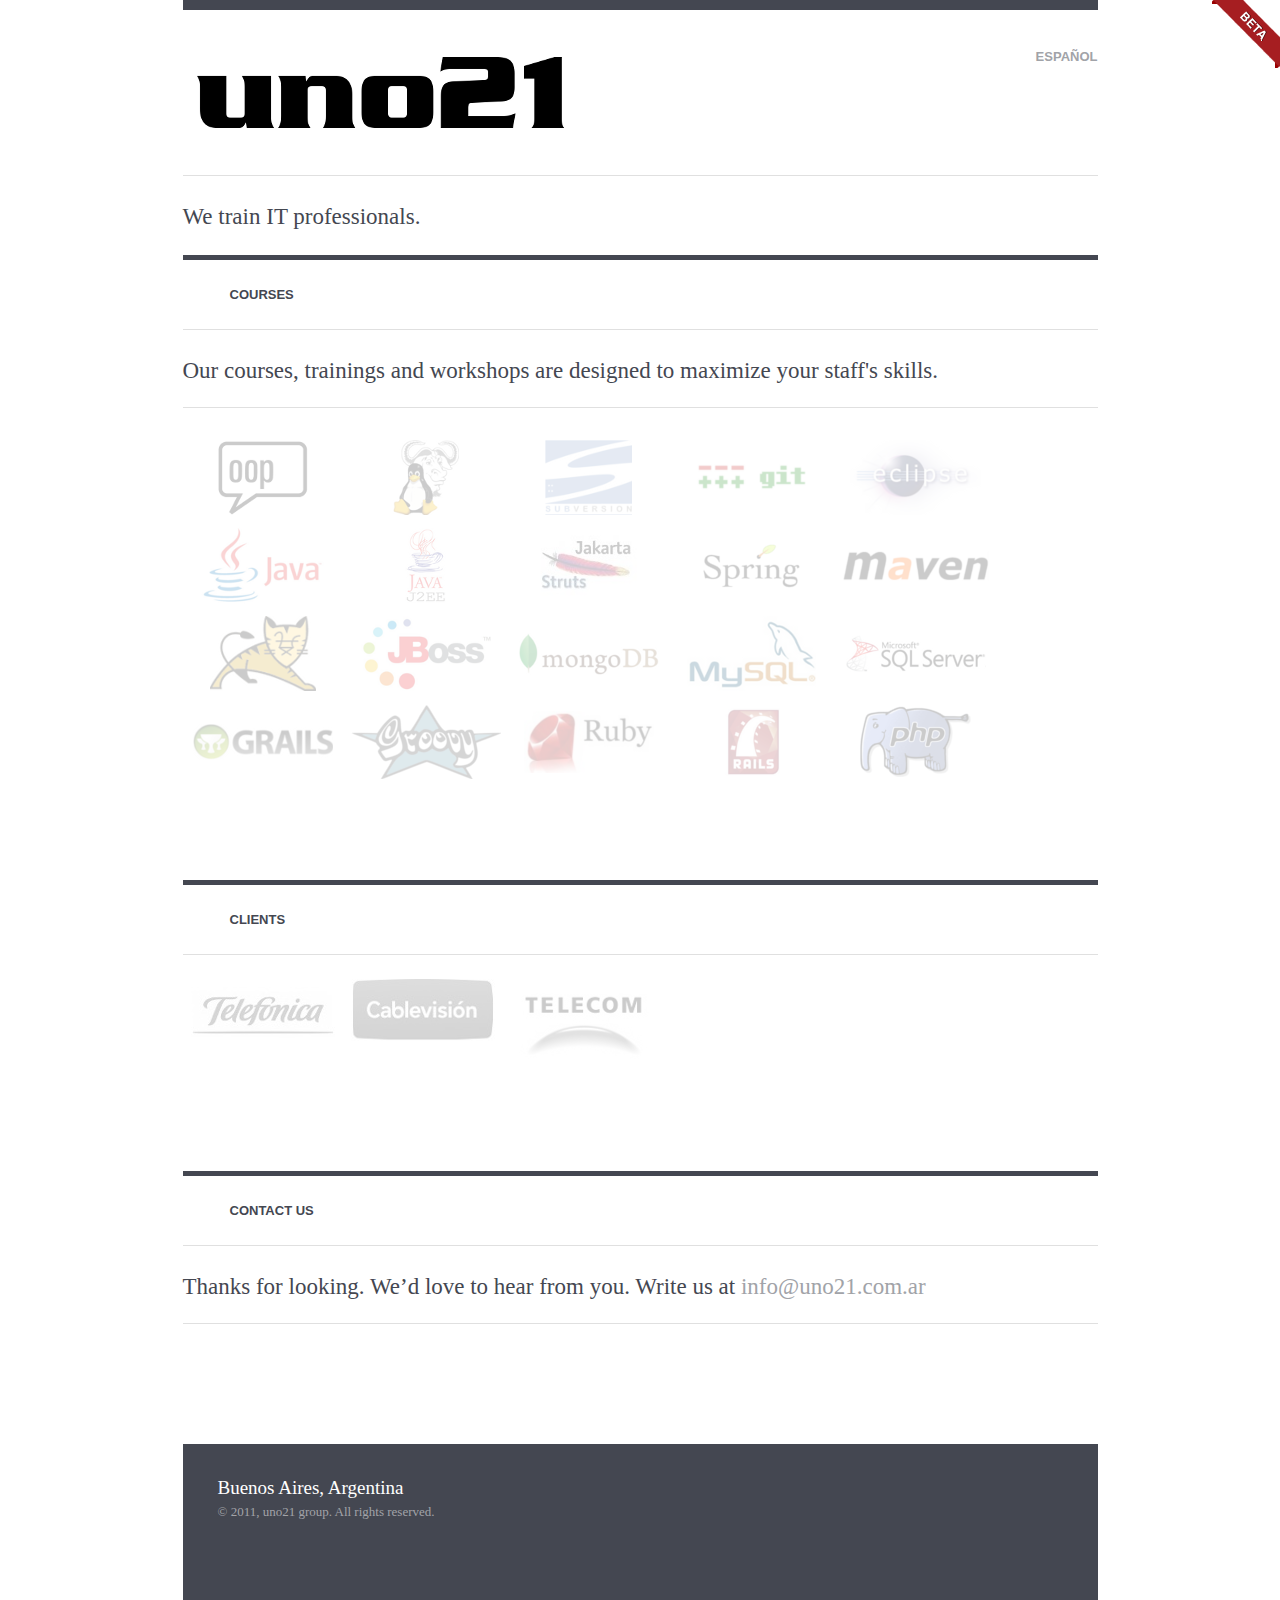
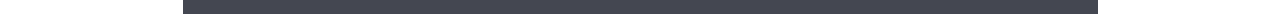
==== en/index.html @ 850619ea "Version actual de la pagina, a mejorar" ====
<!DOCTYPE html>
<html>

<head>
  <meta http-equiv="Content-Type" content="text/html; charset=UTF-8">
	<title>uno21</title>
	
	<link rel="stylesheet" type="text/css" media="screen, projection" href="style.css">
</head>

<body>
	
<div id="container">
	
	<header id="branding">
		<h2 id="language"><a href="../index.html">ESPA&Ntilde;OL</a></h2>
    <img id="beta" src="img/beta.png" alt="beta">
		<img id="logo" src="img/uno21-logo.png" alt="uno21">
		<h1>We train IT professionals.</h1>
	</header>

	<section id="services">
		
		<header>
			<h1>Courses</h1>
			<p>Our courses, trainings and workshops are designed to maximize your staff's skills.</p>
		</header>
		
		<img src="img/tech/oop.png" alt="OOP">
		<img src="img/tech/gnu-linux.png" alt="GNU/Linux">
		<img src="img/tech/subversion.png" alt="SVN">
		<img src="img/tech/git.png" alt="git">

		<img src="img/tech/eclipse.png" alt="Eclipse">

		<img src="img/tech/java.png" alt="Java">
		<img src="img/tech/j2ee.png" alt="J2EE">
		<img src="img/tech/struts.png" alt="Struts">
		<img src="img/tech/spring.png" alt="Spring">
		<img src="img/tech/maven.png" alt="Maven">
		<img src="img/tech/tomcat.png" alt="Tomcat">
		<img src="img/tech/jboss.png" alt="JBoss">

		<img src="img/tech/mongodb.png" alt="mongodb">
		<img src="img/tech/mysql.png" alt="MySQL">
		<img src="img/tech/sqlserver.png" alt="SQL Server">

		<img src="img/tech/grails.png" alt="Grails">
  	<img src="img/tech/groovy.png" alt="Groovy">
		
		<img src="img/tech/ruby.png" alt="Ruby">
		<img src="img/tech/rails.png" alt="Rails">
		<img src="img/tech/php.png" alt="PHP">
	</section>
	
	<section id="clients">
		<header>
			<h1>Clients</h1>
		</header>
		<img src="img/clients/Telefonica.jpg" alt="Telef&oacute;nica">
		<img src="img/clients/Cablevision.jpg" alt="Cablevision">
		<img src="img/clients/Telecom.jpg" alt="Telecom">
	</section>
	
	<section id="contact">
		
		<header>
			<h1>Contact Us</h1>
			<p>Thanks for looking. We’d love to hear from you. Write us at <a href="mailto:info@uno21.com.ar">info@uno21.com.ar</a></p>
		</header>


	</section>
	
	<footer>
		<p class="location">Buenos Aires, Argentina</p>
		<p class="copyright">© 2011, uno21 group. All rights reserved.</p>
	</footer>
	
</div>


</body></html>
---- en/style.css ----
/* RESET! */

html, body, div, span, applet, object, iframe,
header, section, article, footer,
h1, h2, h3, h4, h5, h6, p, blockquote, pre,
a, abbr, acronym, address, big, cite, code,
del, dfn, em, font, img, ins, kbd, q, s, samp,
small, strike, strong, sub, sup, tt, var,
b, u, i, center,
dl, dt, dd, ol, ul, li,
fieldset, form, label, legend,
table, caption, tbody, tfoot, thead, tr, th, td {
	margin: 0;
	padding: 0;
	border: 0;
	outline: 0;
	font-size: 100%;
	vertical-align: baseline;
	background: transparent;
}

header, section, article, footer {
	display: block;
}

/* --------------------------------------------------------------------------
	=global
--------------------------------------------------------------------------- */

body {
	color: #444751;
	font: 13px/24px 'adelle-1', 'adelle-2', Georgia, Times, serif;
	font-style: normal;
	font-weight: 300;
	text-align: center;
}

a:link, a:visited {
	color: #a1a3a8;
	text-decoration: none;
	-webkit-transition: color 0.2s ease-in-out;
	-moz-transition: color 0.2s ease-in-out;
	-o-transition: color 0.2s ease-in-out;
	transition: color 0.2s ease-in-out;
}

a:hover {
	color: #67708f;
	text-decoration: none;
}

h1 {
	border-bottom: 1px solid #e0e0e0;
	border-top: 5px solid #444751;
	font: 13px/13px 'myriad-pro-1', 'myriad-pro-2', Helvetica, Arial, sans-serif;
	font-style: normal;
	font-weight: 600;
	margin-bottom: 24px;
	padding: 28px 0 28px 47px;
	text-transform: uppercase;
}

h1 span { color: #a1a3a8; }

h2 {
	font: 13px/13px 'myriad-pro-1', 'myriad-pro-2', Helvetica, Arial, sans-serif;
	font-style: normal;
	font-weight: 600;
	margin-bottom: 24px;
	text-transform: uppercase;
}

section header p {
	border-bottom: 1px solid #e0e0e0;
	font-size: 23px;
	line-height: 33px;
	font-style: normal;
	font-weight: 300;
	margin-bottom: 30px;
	padding: 0 0 20px 0;
}

/* --------------------------------------------------------------------------
	=branding
--------------------------------------------------------------------------- */

#branding {
	border-top: 10px solid #444751;
	margin: 0 auto;
	padding: 40px 0 0 0;
	text-align: left;
	width: 915px;
}

#branding img {
	margin-bottom: 32px;
}

#branding h1 {
	border-top: 1px solid #e0e0e0;
	border-bottom-width: 0;
	font: 23px/33px "adelle-1","adelle-2", Georgia, Times, serif;
	font-style: normal;
	font-weight: 300;
	margin-bottom: 22px;
	padding: 24px 0 0 0;
	text-align: left;
	text-transform: none;
}

/* --------------------------------------------------------------------------
	=clients
--------------------------------------------------------------------------- */

#clients {
	margin: 0 auto;
	padding-bottom: 65px;
	text-align: left;
	width: 915px;
}

#clients img {
	float: left;
	margin-bottom: 37px;
}

#clients:after {
	content: ".";
	display: block;
	clear: both;
	visibility: hidden;
	line-height: 0;
	height: 0;
}


/* --------------------------------------------------------------------------
	=services
--------------------------------------------------------------------------- */

#services {
	margin: 0 auto;
	text-align: left;
	padding-bottom: 90px;
	width: 915px;
}

#services:after {
	content: ".";
	display: block;
	clear: both;
	visibility: hidden;
	line-height: 0;
	height: 0;
}

/* --------------------------------------------------------------------------
	=contact
--------------------------------------------------------------------------- */

#contact {
	margin: 0 auto;
	text-align: left;
	padding-bottom: 90px;
	width: 915px;
}

/* --------------------------------------------------------------------------
	=footer
--------------------------------------------------------------------------- */

footer {
	background-color: #444751;
	color: #a2a3a8;
	margin: 0 auto;
	padding: 25px 35px 90px 35px;
	position: relative;
	text-align: left;
	width: 845px;
}

footer p.location {
	color: #fff;
	font-size: 19px;
	padding-top: 7px;
}

/* -------------
 GENERAL
---------------*/


img {
  opacity: 0.2;
}

img#logo {
  opacity: 1;
}

img#beta {
  opacity: 1;
  position: fixed;
  top: 0px;
  right: 0px;
}

img:hover {
  opacity: 1;
}

h2#language {
  position: relative;
  text-align: right;
  margin-bottom: -13px;
}
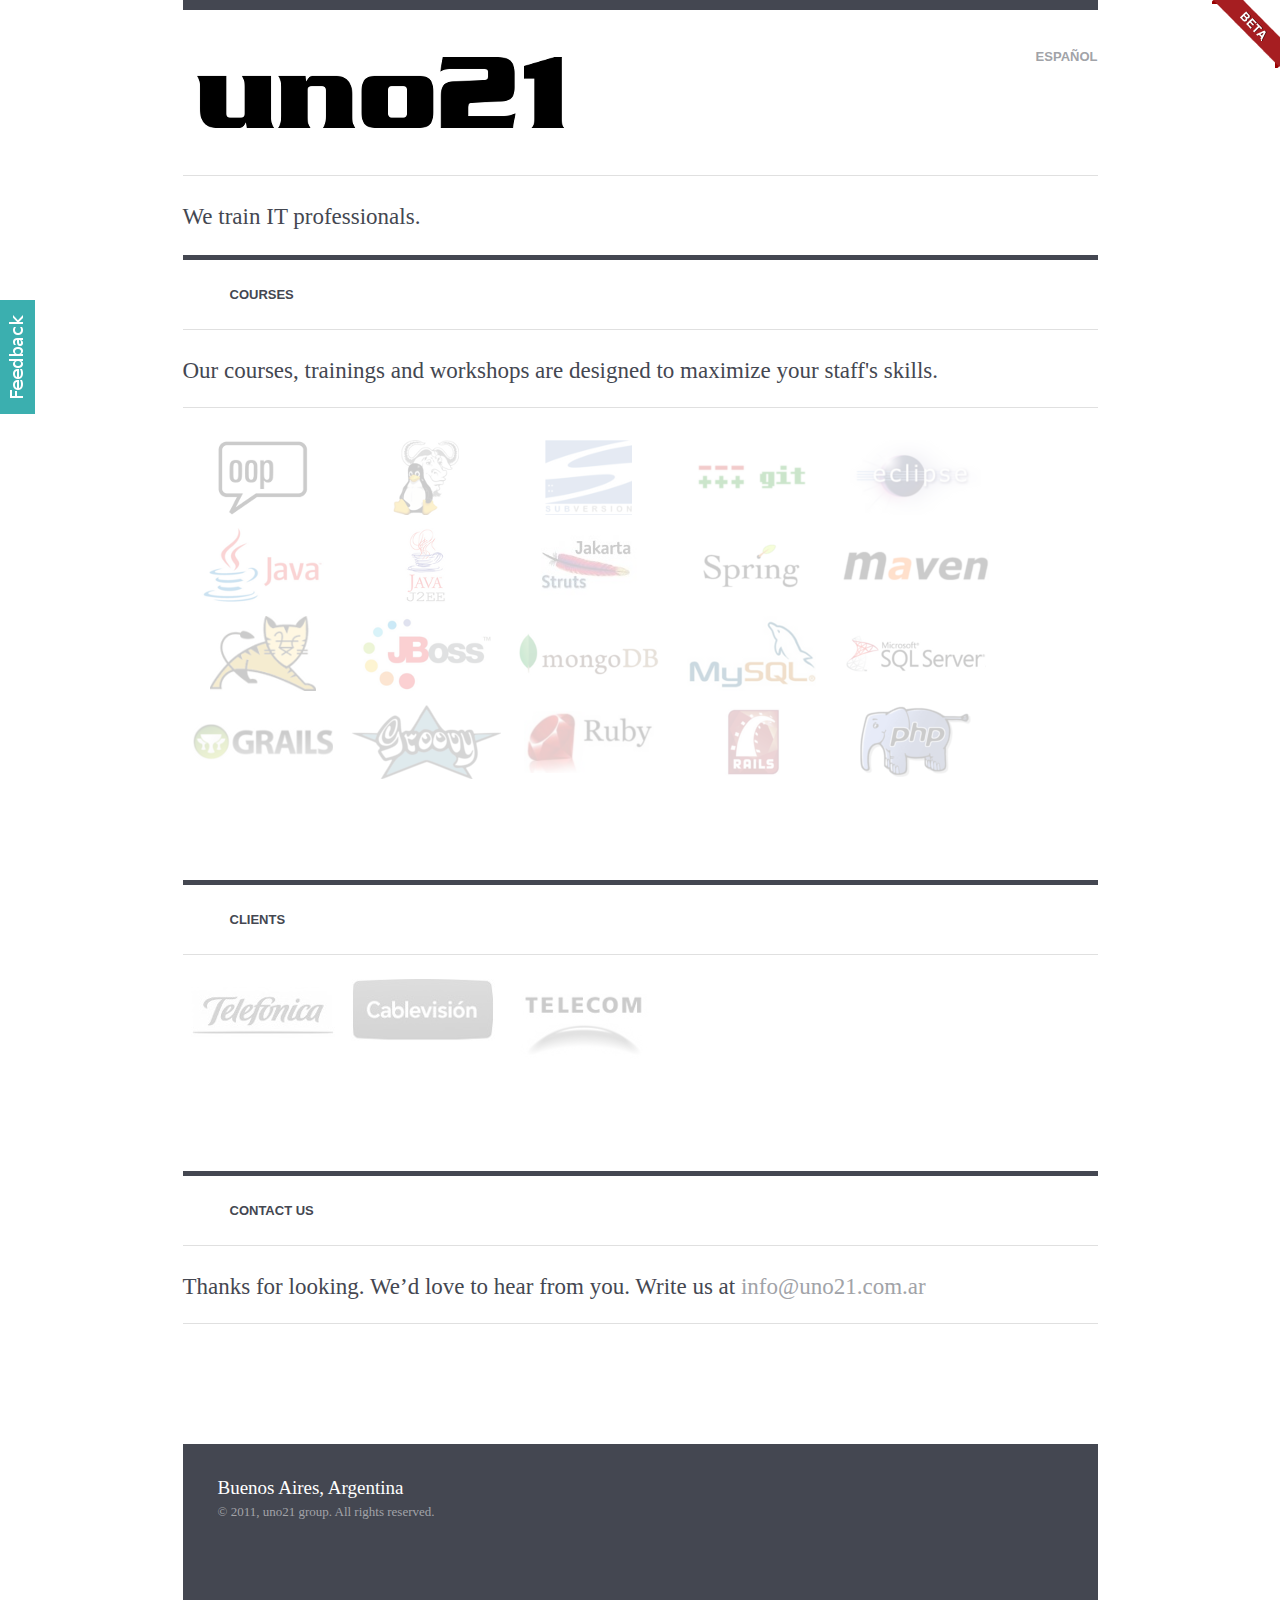
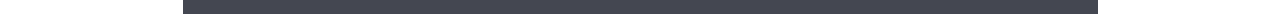
==== commit cdd70d83: "Se eliminan archivos y se agrega botón de feedback" ====
--- a/en/index.html
+++ b/en/index.html
@@ -5,17 +5,19 @@
   <meta http-equiv="Content-Type" content="text/html; charset=UTF-8">
 	<title>uno21</title>
 	
-	<link rel="stylesheet" type="text/css" media="screen, projection" href="style.css">
+	<link rel="stylesheet" type="text/css" media="screen, projection" href="../style.css">
 </head>
 
 <body>
 	
 <div id="container">
 	
+		<a href="https://docs.google.com/spreadsheet/viewform?hl=en_US&formkey=dGhaNVZDZVVpTHU5YUs3V2hTNV9WV1E6MQ#gid=0"><img id="feedback" src="../img/feedback.png" alt="feedback"></a>
+	
 	<header id="branding">
 		<h2 id="language"><a href="../index.html">ESPA&Ntilde;OL</a></h2>
-    <img id="beta" src="img/beta.png" alt="beta">
-		<img id="logo" src="img/uno21-logo.png" alt="uno21">
+    <img id="beta" src="../img/beta.png" alt="beta">
+		<img id="logo" src="../img/uno21-logo.png" alt="uno21">
 		<h1>We train IT professionals.</h1>
 	</header>
 
@@ -26,40 +28,40 @@
 			<p>Our courses, trainings and workshops are designed to maximize your staff's skills.</p>
 		</header>
 		
-		<img src="img/tech/oop.png" alt="OOP">
-		<img src="img/tech/gnu-linux.png" alt="GNU/Linux">
-		<img src="img/tech/subversion.png" alt="SVN">
-		<img src="img/tech/git.png" alt="git">
+		<img src="../img/tech/oop.png" alt="OOP">
+		<img src="../img/tech/gnu-linux.png" alt="GNU/Linux">
+		<img src="../img/tech/subversion.png" alt="SVN">
+		<img src="../img/tech/git.png" alt="git">
 
-		<img src="img/tech/eclipse.png" alt="Eclipse">
+		<img src="../img/tech/eclipse.png" alt="Eclipse">
 
-		<img src="img/tech/java.png" alt="Java">
-		<img src="img/tech/j2ee.png" alt="J2EE">
-		<img src="img/tech/struts.png" alt="Struts">
-		<img src="img/tech/spring.png" alt="Spring">
-		<img src="img/tech/maven.png" alt="Maven">
-		<img src="img/tech/tomcat.png" alt="Tomcat">
-		<img src="img/tech/jboss.png" alt="JBoss">
+		<img src="../img/tech/java.png" alt="Java">
+		<img src="../img/tech/j2ee.png" alt="J2EE">
+		<img src="../img/tech/struts.png" alt="Struts">
+		<img src="../img/tech/spring.png" alt="Spring">
+		<img src="../img/tech/maven.png" alt="Maven">
+		<img src="../img/tech/tomcat.png" alt="Tomcat">
+		<img src="../img/tech/jboss.png" alt="JBoss">
 
-		<img src="img/tech/mongodb.png" alt="mongodb">
-		<img src="img/tech/mysql.png" alt="MySQL">
-		<img src="img/tech/sqlserver.png" alt="SQL Server">
+		<img src="../img/tech/mongodb.png" alt="mongodb">
+		<img src="../img/tech/mysql.png" alt="MySQL">
+		<img src="../img/tech/sqlserver.png" alt="SQL Server">
 
-		<img src="img/tech/grails.png" alt="Grails">
-  	<img src="img/tech/groovy.png" alt="Groovy">
+		<img src="../img/tech/grails.png" alt="Grails">
+  	<img src="../img/tech/groovy.png" alt="Groovy">
 		
-		<img src="img/tech/ruby.png" alt="Ruby">
-		<img src="img/tech/rails.png" alt="Rails">
-		<img src="img/tech/php.png" alt="PHP">
+		<img src="../img/tech/ruby.png" alt="Ruby">
+		<img src="../img/tech/rails.png" alt="Rails">
+		<img src="../img/tech/php.png" alt="PHP">
 	</section>
 	
 	<section id="clients">
 		<header>
 			<h1>Clients</h1>
 		</header>
-		<img src="img/clients/Telefonica.jpg" alt="Telef&oacute;nica">
-		<img src="img/clients/Cablevision.jpg" alt="Cablevision">
-		<img src="img/clients/Telecom.jpg" alt="Telecom">
+		<img src="../img/clients/Telefonica.jpg" alt="Telef&oacute;nica">
+		<img src="../img/clients/Cablevision.jpg" alt="Cablevision">
+		<img src="../img/clients/Telecom.jpg" alt="Telecom">
 	</section>
 	
 	<section id="contact">
--- a/style.css
+++ b/style.css
@@ -0,0 +1,223 @@
+/* RESET! */
+
+html, body, div, span, applet, object, iframe,
+header, section, article, footer,
+h1, h2, h3, h4, h5, h6, p, blockquote, pre,
+a, abbr, acronym, address, big, cite, code,
+del, dfn, em, font, img, ins, kbd, q, s, samp,
+small, strike, strong, sub, sup, tt, var,
+b, u, i, center,
+dl, dt, dd, ol, ul, li,
+fieldset, form, label, legend,
+table, caption, tbody, tfoot, thead, tr, th, td {
+	margin: 0;
+	padding: 0;
+	border: 0;
+	outline: 0;
+	font-size: 100%;
+	vertical-align: baseline;
+	background: transparent;
+}
+
+header, section, article, footer {
+	display: block;
+}
+
+/* --------------------------------------------------------------------------
+	=global
+--------------------------------------------------------------------------- */
+
+body {
+	color: #444751;
+	font: 13px/24px 'adelle-1', 'adelle-2', Georgia, Times, serif;
+	font-style: normal;
+	font-weight: 300;
+	text-align: center;
+}
+
+a:link, a:visited {
+	color: #a1a3a8;
+	text-decoration: none;
+	-webkit-transition: color 0.2s ease-in-out;
+	-moz-transition: color 0.2s ease-in-out;
+	-o-transition: color 0.2s ease-in-out;
+	transition: color 0.2s ease-in-out;
+}
+
+a:hover {
+	color: #67708f;
+	text-decoration: none;
+}
+
+h1 {
+	border-bottom: 1px solid #e0e0e0;
+	border-top: 5px solid #444751;
+	font: 13px/13px 'myriad-pro-1', 'myriad-pro-2', Helvetica, Arial, sans-serif;
+	font-style: normal;
+	font-weight: 600;
+	margin-bottom: 24px;
+	padding: 28px 0 28px 47px;
+	text-transform: uppercase;
+}
+
+h1 span { color: #a1a3a8; }
+
+h2 {
+	font: 13px/13px 'myriad-pro-1', 'myriad-pro-2', Helvetica, Arial, sans-serif;
+	font-style: normal;
+	font-weight: 600;
+	margin-bottom: 24px;
+	text-transform: uppercase;
+}
+
+section header p {
+	border-bottom: 1px solid #e0e0e0;
+	font-size: 23px;
+	line-height: 33px;
+	font-style: normal;
+	font-weight: 300;
+	margin-bottom: 30px;
+	padding: 0 0 20px 0;
+}
+
+/* --------------------------------------------------------------------------
+	=branding
+--------------------------------------------------------------------------- */
+
+#branding {
+	border-top: 10px solid #444751;
+	margin: 0 auto;
+	padding: 40px 0 0 0;
+	text-align: left;
+	width: 915px;
+}
+
+#branding img {
+	margin-bottom: 32px;
+}
+
+#branding h1 {
+	border-top: 1px solid #e0e0e0;
+	border-bottom-width: 0;
+	font: 23px/33px "adelle-1","adelle-2", Georgia, Times, serif;
+	font-style: normal;
+	font-weight: 300;
+	margin-bottom: 22px;
+	padding: 24px 0 0 0;
+	text-align: left;
+	text-transform: none;
+}
+
+/* --------------------------------------------------------------------------
+	=clients
+--------------------------------------------------------------------------- */
+
+#clients {
+	margin: 0 auto;
+	padding-bottom: 65px;
+	text-align: left;
+	width: 915px;
+}
+
+#clients img {
+	float: left;
+	margin-bottom: 37px;
+}
+
+#clients:after {
+	content: ".";
+	display: block;
+	clear: both;
+	visibility: hidden;
+	line-height: 0;
+	height: 0;
+}
+
+
+/* --------------------------------------------------------------------------
+	=services
+--------------------------------------------------------------------------- */
+
+#services {
+	margin: 0 auto;
+	text-align: left;
+	padding-bottom: 90px;
+	width: 915px;
+}
+
+#services:after {
+	content: ".";
+	display: block;
+	clear: both;
+	visibility: hidden;
+	line-height: 0;
+	height: 0;
+}
+
+/* --------------------------------------------------------------------------
+	=contact
+--------------------------------------------------------------------------- */
+
+#contact {
+	margin: 0 auto;
+	text-align: left;
+	padding-bottom: 90px;
+	width: 915px;
+}
+
+/* --------------------------------------------------------------------------
+	=footer
+--------------------------------------------------------------------------- */
+
+footer {
+	background-color: #444751;
+	color: #a2a3a8;
+	margin: 0 auto;
+	padding: 25px 35px 90px 35px;
+	position: relative;
+	text-align: left;
+	width: 845px;
+}
+
+footer p.location {
+	color: #fff;
+	font-size: 19px;
+	padding-top: 7px;
+}
+
+/* -------------
+ GENERAL
+---------------*/
+
+
+img {
+  opacity: 0.2;
+}
+
+img#logo {
+  opacity: 1;
+}
+
+img#beta {
+  opacity: 1;
+  position: fixed;
+  top: 0px;
+  right: 0px;
+}
+
+img#feedback {
+  opacity: 1;
+  position: fixed;
+  top: 300px;
+  left: 0px;
+}
+
+img:hover {
+  opacity: 1;
+}
+
+h2#language {
+  position: relative;
+  text-align: right;
+  margin-bottom: -13px;
+}
